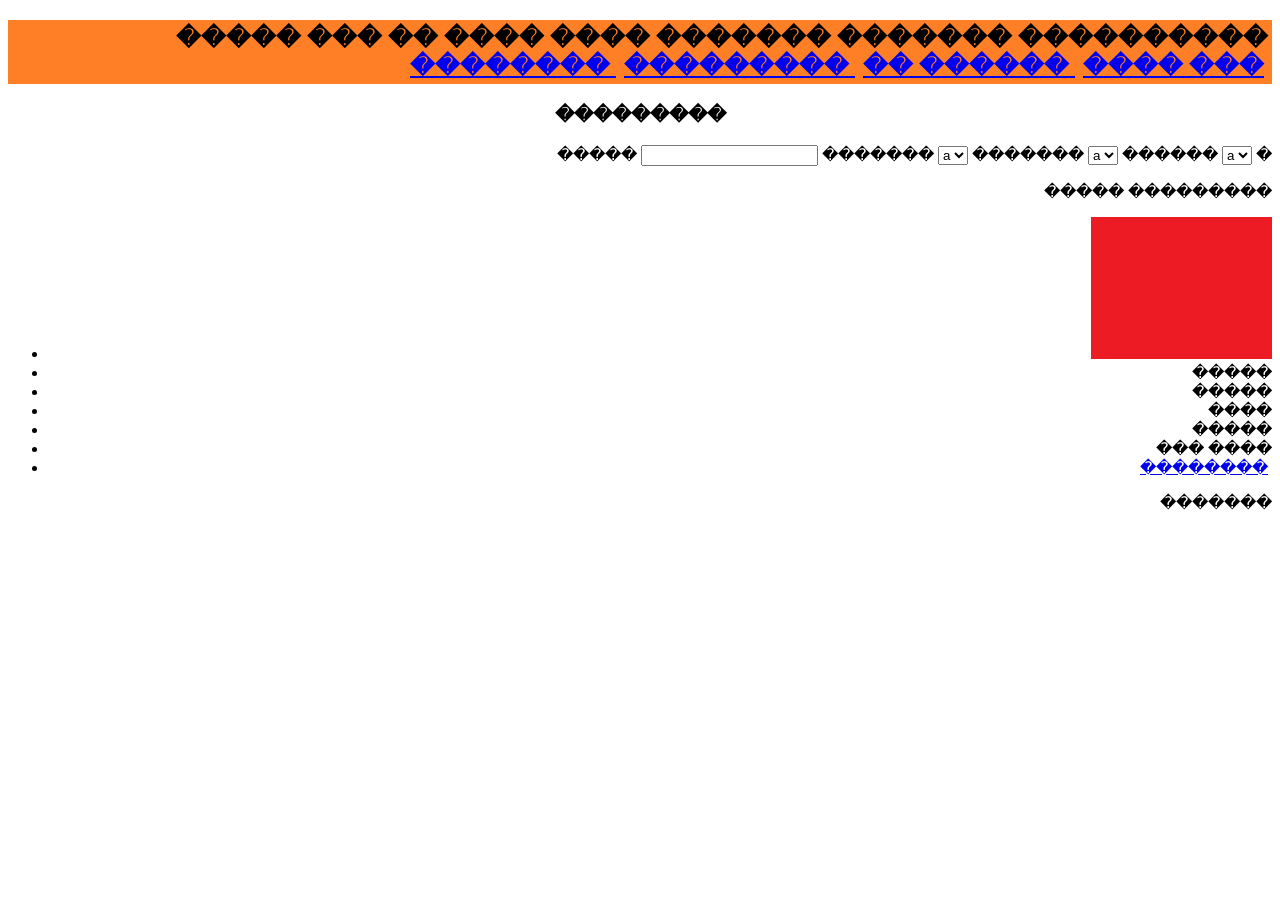
==== _events.html @ bd66e012 "establish basic structure" ====
<!DOCTYPE html>
<html xmlns = "http://www.w3.org/1999/xhtml">
  <head> <title> ���� ������� ������� ���������� </title>
  <link rel = "stylesheet" type = "text/css"
href = "style/main.css"/>
 </head>
  <body>
    <h2> ����� ��� �� ���� ���� ������� ������� ����������
    <a href ="index.html">�������� </a><a href ="_events.html">��������� </a><a href ="about.html">�� ������ </a><a href ="contact.html">���� ��� </a>
    </h2>
    <h3>���������</h3>
    <p>����� 
    <input type ="text" /> 
    �������
    <select>
    <option> a</option></select>
    �������
    <select>
    <option> a</option></select>
    ������
    <select>
    <option> a</option></select>
    �</p>
    <p>����� ���������</p>
    <p><ul><li><img src = "style/images/a1.jpg" alt = "a1" /></li>
    <li>�����</li>
    <li>�����</li>
    <li>����</li>
    <li>�����</li>
    <li>��� ����</li>
    <li><a href ="event.html">��������</a></li>
    </ul>
    </p>
    <p>�������</p>
  </body>
</html>
---- style/main.css ----
﻿body
{
    text-align:right
}
h2
{
    background-image: url(images/logo.jpg);
    padding: 4px;
}
h3
{
    text-align:center
}
a
{
    padding: 4px;   
}
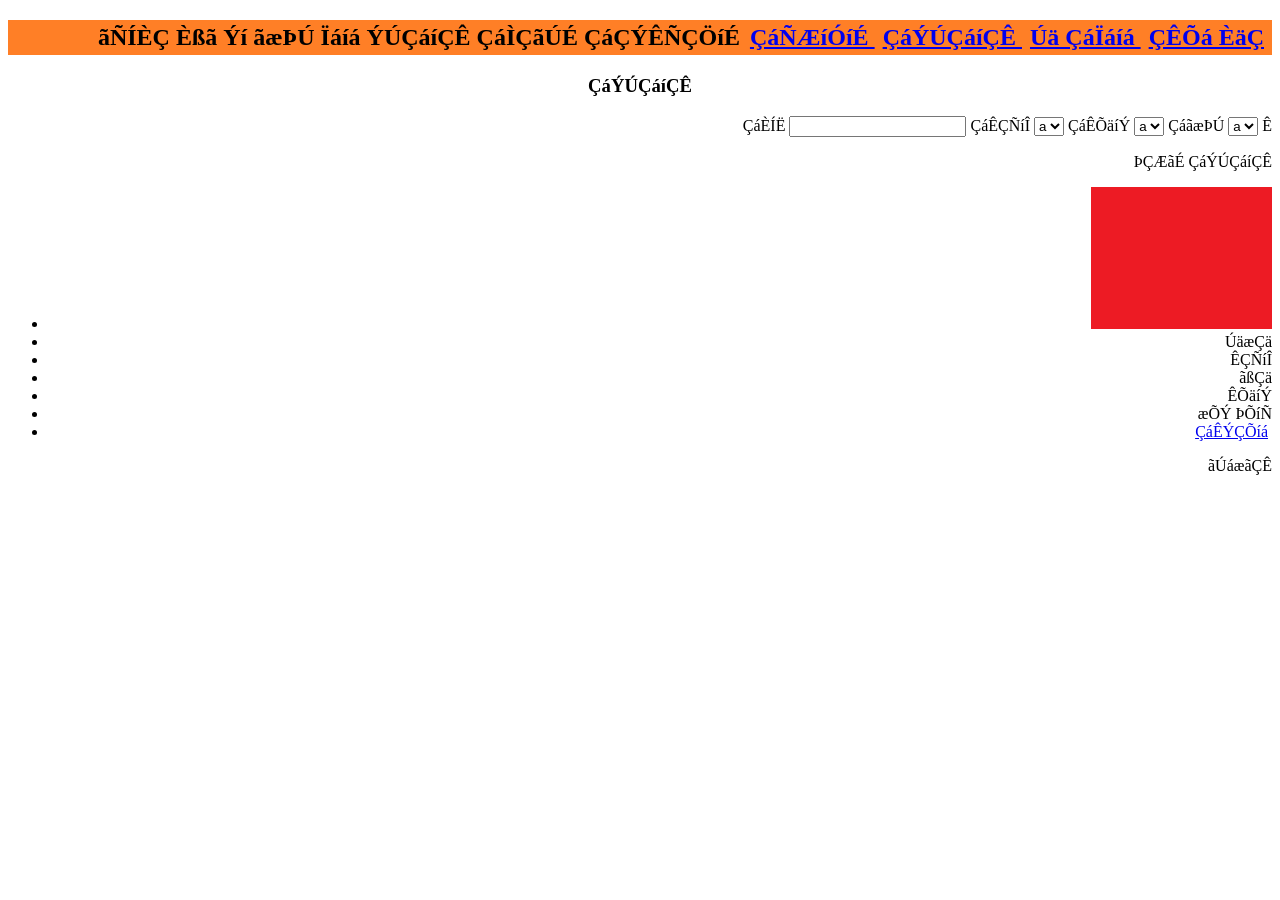
==== commit 769ce732: "Update _events.html" ====
--- a/_events.html
+++ b/_events.html
@@ -1,36 +1,36 @@
 <!DOCTYPE html>
 <html xmlns = "http://www.w3.org/1999/xhtml">
-  <head> <title> ���� ������� ������� ���������� </title>
+  <head> <title> Ïáíá ÝÚÇáíÇÊ ÇáÌÇãÚÉ ÇáÇÝÊÑÇÖíÉ </title>
   <link rel = "stylesheet" type = "text/css"
 href = "style/main.css"/>
  </head>
   <body>
-    <h2> ����� ��� �� ���� ���� ������� ������� ����������
-    <a href ="index.html">�������� </a><a href ="_events.html">��������� </a><a href ="about.html">�� ������ </a><a href ="contact.html">���� ��� </a>
+    <h2> ãÑÍÈÇ Èßã Ýí ãæÞÚ Ïáíá ÝÚÇáíÇÊ ÇáÌÇãÚÉ ÇáÇÝÊÑÇÖíÉ
+    <a href ="index.html">ÇáÑÆíÓíÉ </a><a href ="_events.html">ÇáÝÚÇáíÇÊ </a><a href ="about.html">Úä ÇáÏáíá </a><a href ="contact.html">ÇÊÕá ÈäÇ </a>
     </h2>
-    <h3>���������</h3>
-    <p>����� 
+    <h3>ÇáÝÚÇáíÇÊ</h3>
+    <p>ÇáÈÍË 
     <input type ="text" /> 
-    �������
+    ÇáÊÇÑíÎ
     <select>
     <option> a</option></select>
-    �������
+    ÇáÊÕäíÝ
     <select>
     <option> a</option></select>
-    ������
+    ÇáãæÞÚ
     <select>
     <option> a</option></select>
-    �</p>
-    <p>����� ���������</p>
+    Ê</p>
+    <p>ÞÇÆãÉ ÇáÝÚÇáíÇÊ</p>
     <p><ul><li><img src = "style/images/a1.jpg" alt = "a1" /></li>
-    <li>�����</li>
-    <li>�����</li>
-    <li>����</li>
-    <li>�����</li>
-    <li>��� ����</li>
-    <li><a href ="event.html">��������</a></li>
+    <li>ÚäæÇä</li>
+    <li>ÊÇÑíÎ</li>
+    <li>ãßÇä</li>
+    <li>ÊÕäíÝ</li>
+    <li>æÕÝ ÞÕíÑ</li>
+    <li><a href ="event.html">ÇáÊÝÇÕíá</a></li>
     </ul>
     </p>
-    <p>�������</p>
+    <p>ãÚáæãÇÊ</p>
   </body>
 </html>
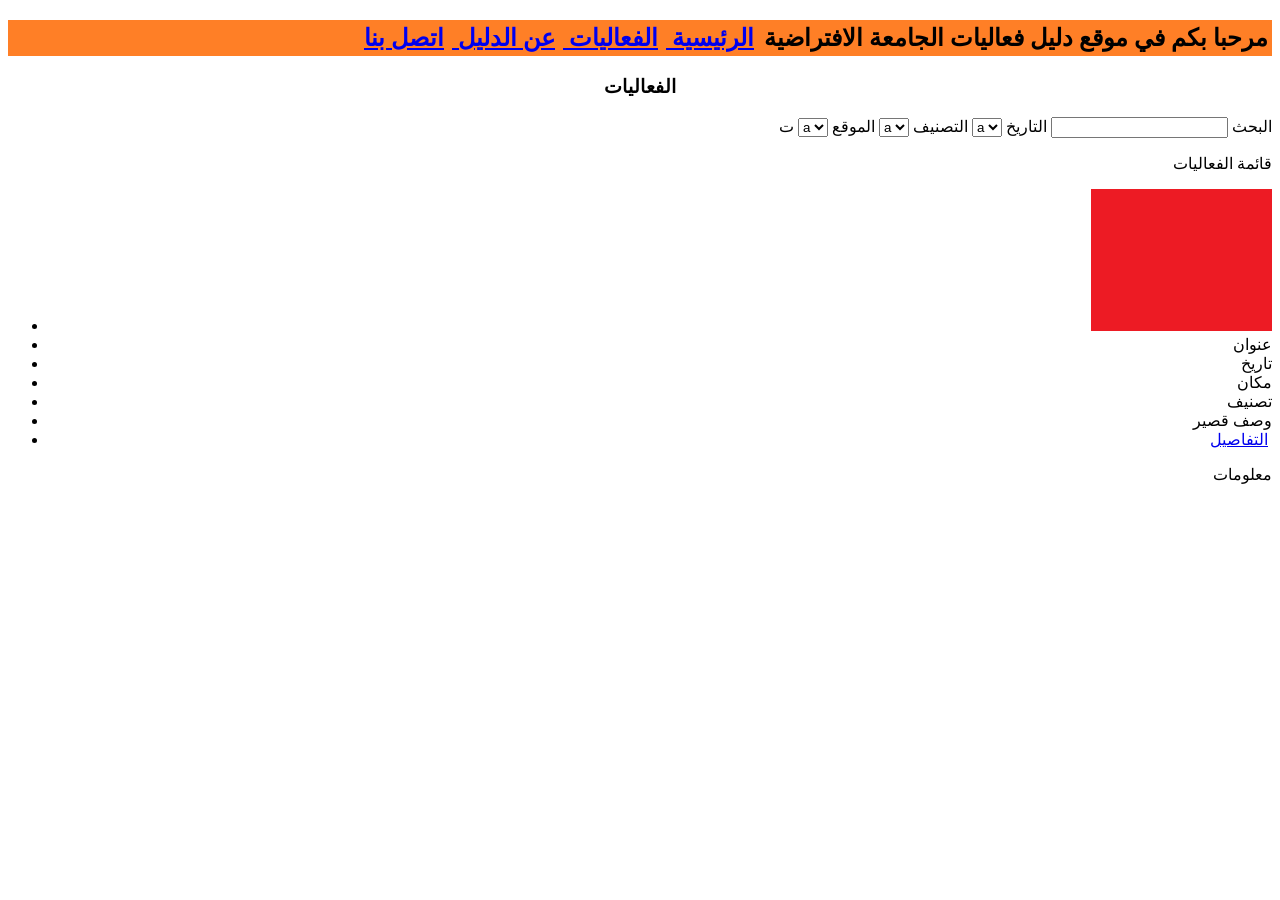
==== commit c7ed4630: "Update _events.html" ====
--- a/_events.html
+++ b/_events.html
@@ -1,36 +1,36 @@
 <!DOCTYPE html>
 <html xmlns = "http://www.w3.org/1999/xhtml">
-  <head> <title> Ïáíá ÝÚÇáíÇÊ ÇáÌÇãÚÉ ÇáÇÝÊÑÇÖíÉ </title>
+  <head> <title> دليل فعاليات الجامعة الافتراضية </title>
   <link rel = "stylesheet" type = "text/css"
 href = "style/main.css"/>
  </head>
   <body>
-    <h2> ãÑÍÈÇ Èßã Ýí ãæÞÚ Ïáíá ÝÚÇáíÇÊ ÇáÌÇãÚÉ ÇáÇÝÊÑÇÖíÉ
-    <a href ="index.html">ÇáÑÆíÓíÉ </a><a href ="_events.html">ÇáÝÚÇáíÇÊ </a><a href ="about.html">Úä ÇáÏáíá </a><a href ="contact.html">ÇÊÕá ÈäÇ </a>
+    <h2> مرحبا بكم في موقع دليل فعاليات الجامعة الافتراضية
+    <a href ="index.html">الرئيسية </a><a href ="_events.html">الفعاليات </a><a href ="about.html">عن الدليل </a><a href ="contact.html">اتصل بنا </a>
     </h2>
-    <h3>ÇáÝÚÇáíÇÊ</h3>
-    <p>ÇáÈÍË 
+    <h3>الفعاليات</h3>
+    <p>البحث 
     <input type ="text" /> 
-    ÇáÊÇÑíÎ
+    التاريخ
     <select>
     <option> a</option></select>
-    ÇáÊÕäíÝ
+    التصنيف
     <select>
     <option> a</option></select>
-    ÇáãæÞÚ
+    الموقع
     <select>
     <option> a</option></select>
-    Ê</p>
-    <p>ÞÇÆãÉ ÇáÝÚÇáíÇÊ</p>
+    ت</p>
+    <p>قائمة الفعاليات</p>
     <p><ul><li><img src = "style/images/a1.jpg" alt = "a1" /></li>
-    <li>ÚäæÇä</li>
-    <li>ÊÇÑíÎ</li>
-    <li>ãßÇä</li>
-    <li>ÊÕäíÝ</li>
-    <li>æÕÝ ÞÕíÑ</li>
-    <li><a href ="event.html">ÇáÊÝÇÕíá</a></li>
+    <li>عنوان</li>
+    <li>تاريخ</li>
+    <li>مكان</li>
+    <li>تصنيف</li>
+    <li>وصف قصير</li>
+    <li><a href ="event.html">التفاصيل</a></li>
     </ul>
     </p>
-    <p>ãÚáæãÇÊ</p>
+    <p>معلومات</p>
   </body>
 </html>
